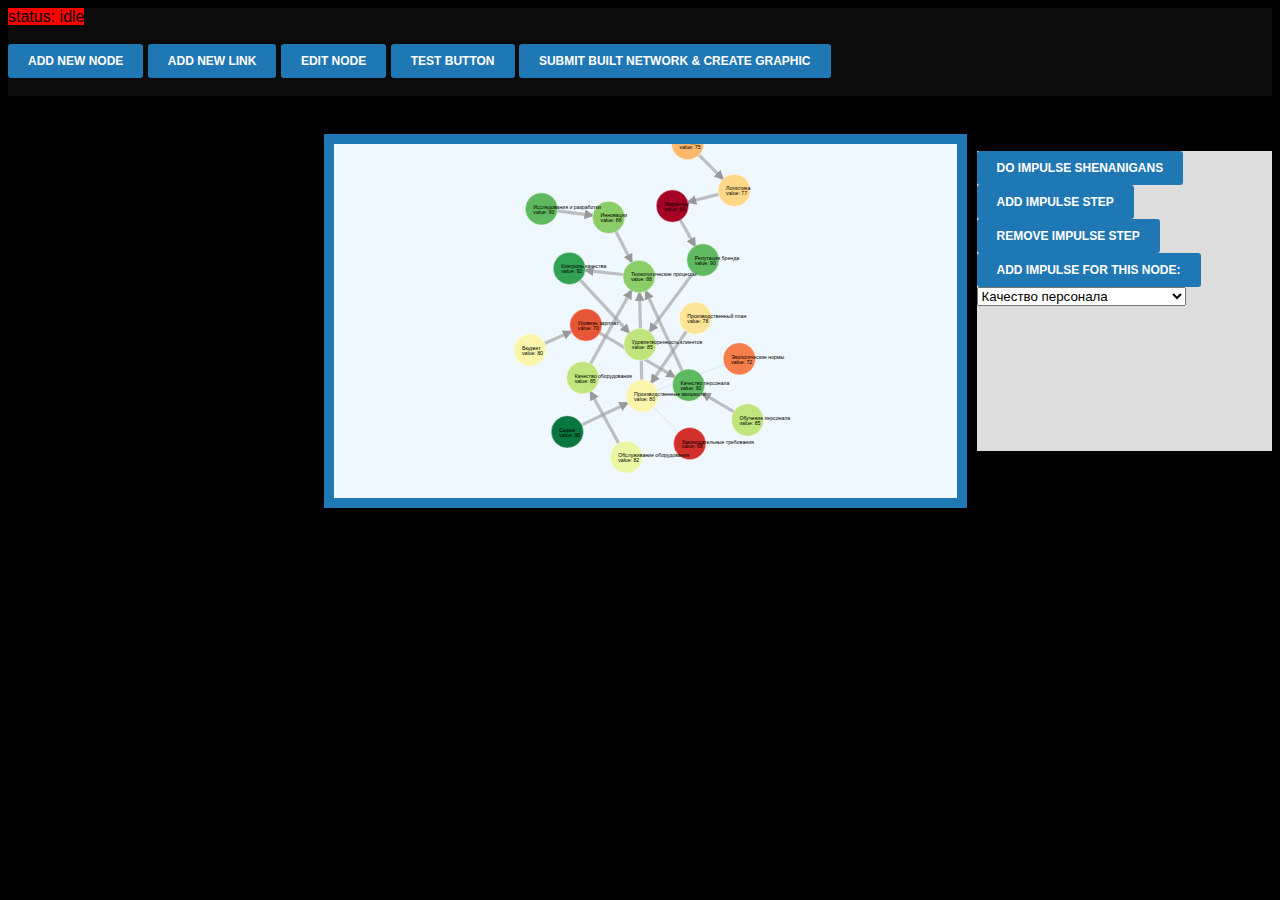
==== index.html @ 75263a64 "added impulse imput & added collision for nodes" ====
<!DOCTYPE html>
<meta charset="utf-8">

<head>
    <link rel="stylesheet" href="styles.css">
</head>


<!-- Load d3.js -->
<script src="d3.v7.js"></script>
<body>
    <header>
        <div id="top-menu">
            <span style="background-color: red;">status: </span>
            <span id="status" style="background-color: red;">status</span>
            <br><br>
            <button id="addNewNodeButton">
                add new node
            </button>
            <button id="addNewLinkButton">
                add new link
            </button>
            <button id="editNodeButton">
                edit node
            </button>
            <button id="testButton">
                test button
            </button>
            <a href="graphic.html">
                <button id="goTo">
                    submit built network & create graphic
                </button>
            </a>
        </div>
    </header>
    
    <div class="main">
        <div id="container"></div>

        <div class="impulseEditor">
            <button id="impulseSubmitButton">do impulse shenanigans</button>
            <button id="impulseAddStepButton">add impulse step</button>
            <button id="impulseRemoveStepButton">remove impulse step</button>
            <div>
                <button id="impulseAddNodeButton">add impulse for this node:</button>
                <select id="nodeForImpulseSelect"></select>
            </div>
            <div id="impulseInputContainer"></div>
        </div>
        
    </div>
    
    <!-- The form -->
    <div class="form-popup" id="myForm">
        <form action="/action_page.php" class="form-container">
          <h1>Edit node</h1>
      
          <label for="nodeName"><b>Node name</b></label>
          <input id="editNodeNameInput" type="text" placeholder="Enter node name" name="nodeName" required>
      
          <label for="nodeValue"><b>Node value</b></label>
          <input id="editNodeValueInput" type="number" placeholder="Enter node value" name="nodeValue" required>
      
          <button id="submitEditNodeButton" type="button" class="btn">Submit</button>
          <button type="button" class="btn">Delete</button>
          <button id="editNodeCloseButton" type="button" class="btn cancel">Close</button>
        </form>
        
        <div mai></div>
    
    
    
    <script type="module" src="createScript.js"></script>
</body>
---- styles.css ----
#container{
    width: 50%;
    height: 50%;
    margin-left: 25%;
    margin-top: 3%;
    border: #1f77b4  10px solid;
    background-color: aliceblue;
}

.main{
  display: flex;
}

body {
  caret-color: transparent;
  user-select: none;
  font-family: "Comic Sans MS", cursive, sans-serif;
  background-color: black;
}

#top-menu{
    width: 100%;
    height: 88px;
    background-color: rgba(179, 179, 179, 0.062);
}

/* Button used to open the contact form - fixed at the bottom of the page */
.open-button {
  background-color: #555;
  color: white;
  padding: 16px 20px;
  border: none;
  cursor: pointer;
  opacity: 0.8;
  position: fixed;
  bottom: 23px;
  right: 28px;
  width: 280px;
}

/* The popup form - hidden by default */
.form-popup {
  display: none;
  position: fixed;
  bottom: 0;
  right: 15px;
  border: 3px solid #f1f1f1;
  z-index: 9;
}

/* Add styles to the form container */
.form-container {
  max-width: 300px;
  padding: 10px;
  background-color: white;
}

/* Full-width input fields */
.form-container input[type=text], .form-container input[type=password] {
  width: 100%;
  padding: 15px;
  margin: 5px 0 22px 0;
  border: none;
  background: #f1f1f1;
}

/* When the inputs get focus, do something */
.form-container input[type=text]:focus, .form-container input[type=password]:focus {
  background-color: #ddd;
  outline: none;
}

button {
  display: inline-block;
  padding: 10px 20px;
  font-size: 12px;
  font-weight: bold;
  text-transform: uppercase;
  color: #fff;
  background-color: #1f77b4;
  border: none;
  border-radius: 3px;
  cursor: pointer;
  transition: background-color 0.3s ease;
}

button:hover {
  background-color: #45a049;
}

button:active {
  background-color: #3e8e41;
}

.impulseEditor{
  margin-top: 55px;
  margin-left: 10px;
  width: 300px;
  height: 300px;
  background-color: #ddd;
}
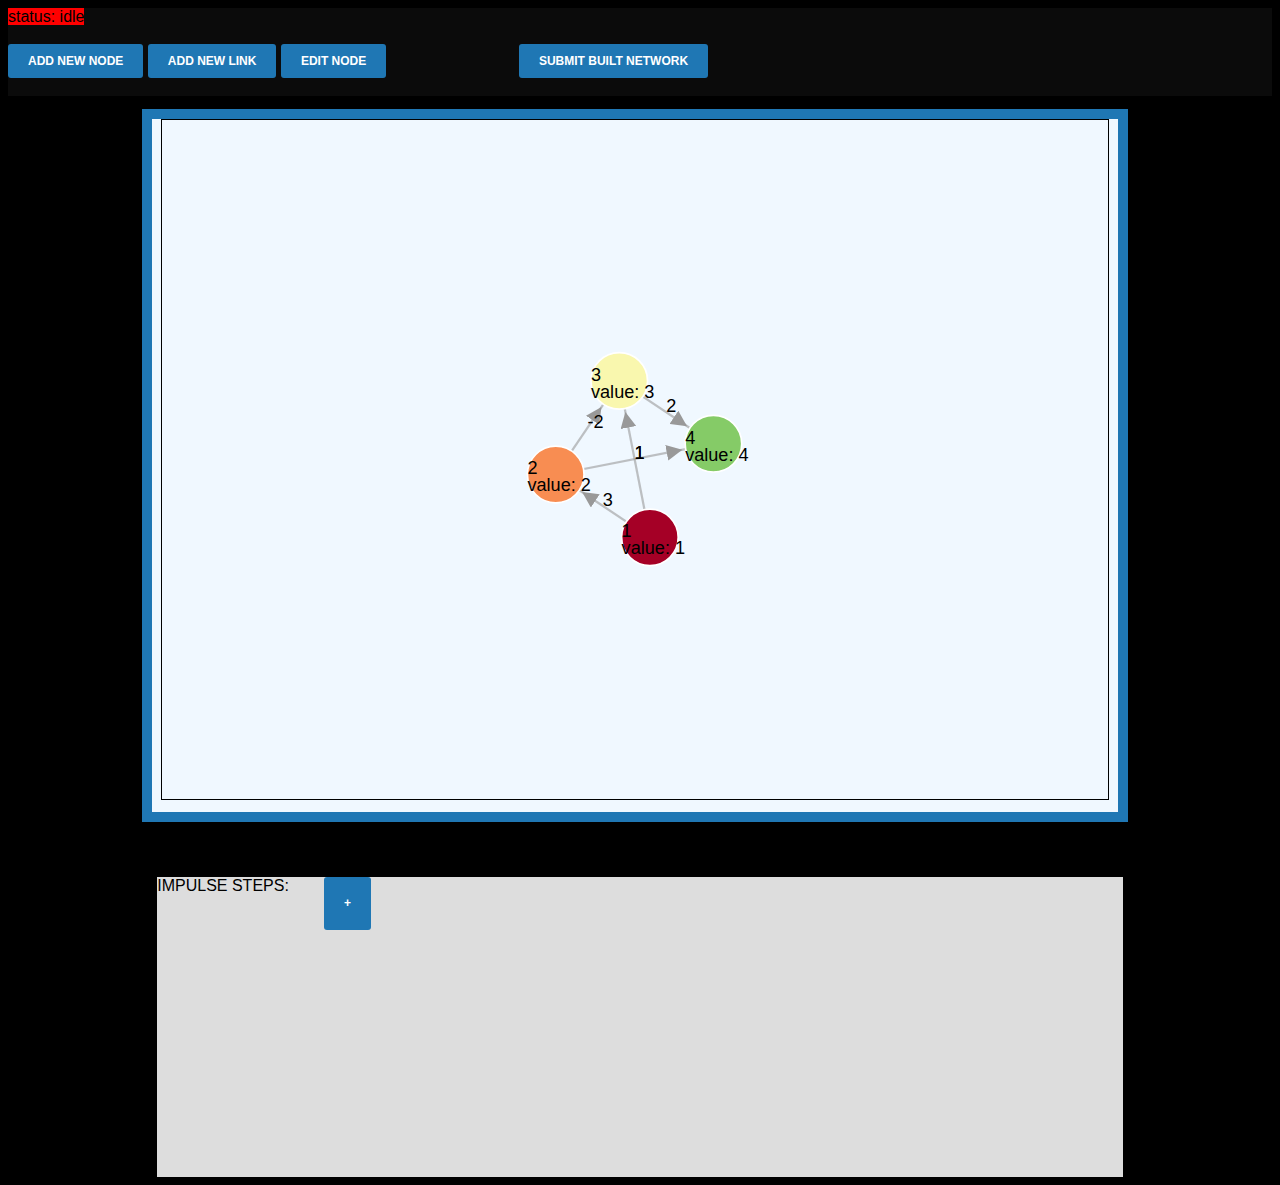
==== commit 5fa6d723: "changed impulse menu behavior" ====
--- a/index.html
+++ b/index.html
@@ -26,28 +26,39 @@
             <button id="testButton">
                 test button
             </button>
-            <a href="graphic.html">
+            <button id="submitBuiltNetworkButton">
+                submit built network
+            </button>
+            <a href="graphic.html" class="goToLink">
                 <button id="goTo">
                     submit built network & create graphic
                 </button>
             </a>
         </div>
     </header>
-    
     <div class="main">
         <div id="container"></div>
-
         <div class="impulseEditor">
-            <button id="impulseSubmitButton">do impulse shenanigans</button>
-            <button id="impulseAddStepButton">add impulse step</button>
-            <button id="impulseRemoveStepButton">remove impulse step</button>
-            <div>
-                <button id="impulseAddNodeButton">add impulse for this node:</button>
-                <select id="nodeForImpulseSelect"></select>
+            <div class="impulseEditor-header">
+                <span>IMPULSE STEPS:</span>
+                <button id="impulseAddStepButton">+</button>
+                <button id="impulseRemoveStepButton">-</button>            
+                <button id="impulseSubmitButton">submit impulse input</button>       
+                <div id="impulseForNodeContainer">
+                    <button id="impulseAddNodeButton">add impulse for this node:</button>
+                    
+                    <br>
+                    <select style="width: 100%;" id="nodeForImpulseSelect"></select>
+                </div>
+                <div id="doImpuleStepContainer">
+                    <button id="doImpulseStepButton">do impulse step</button>
+                    <br>
+                    <span id="impulseStepSpan">current impulse step: 0</span>
+                </div>
+                
             </div>
             <div id="impulseInputContainer"></div>
-        </div>
-        
+        </div>     
     </div>
     
     <!-- The form -->
--- a/styles.css
+++ b/styles.css
@@ -1,14 +1,23 @@
 #container{
-    width: 50%;
-    height: 50%;
-    margin-left: 25%;
-    margin-top: 3%;
+    width: 77%;
+    height: 77vh;
+    margin-top: 1%;
     border: #1f77b4  10px solid;
     background-color: aliceblue;
+    display: flex;
+    justify-content: center;
+}
+
+svg{
+  border: 1px solid black;
 }
 
 .main{
   display: flex;
+  flex-direction: column;
+  width: 98vw;
+  justify-content: center;
+  align-items: center;
 }
 
 body {
@@ -95,7 +104,44 @@
 .impulseEditor{
   margin-top: 55px;
   margin-left: 10px;
-  width: 300px;
+  width: 77%;
   height: 300px;
   background-color: #ddd;
 }
+
+.impulseEditor-header{
+  display: flex;
+  justify-content: space-between;
+}
+
+#doImpulseStepButton{
+  background-color: red;
+}
+
+.activeColumn{
+  background-color: red;
+}
+
+#impulseForNodeContainer{
+  visibility: hidden;
+}
+
+#doImpuleStepContainer{
+  visibility: hidden;
+}
+
+#impulseRemoveStepButton{
+  visibility: hidden;
+}
+
+#impulseSubmitButton{
+  visibility: hidden;
+}
+
+.goToLink{
+  visibility: hidden;
+}
+
+#testButton{
+  visibility: hidden;
+}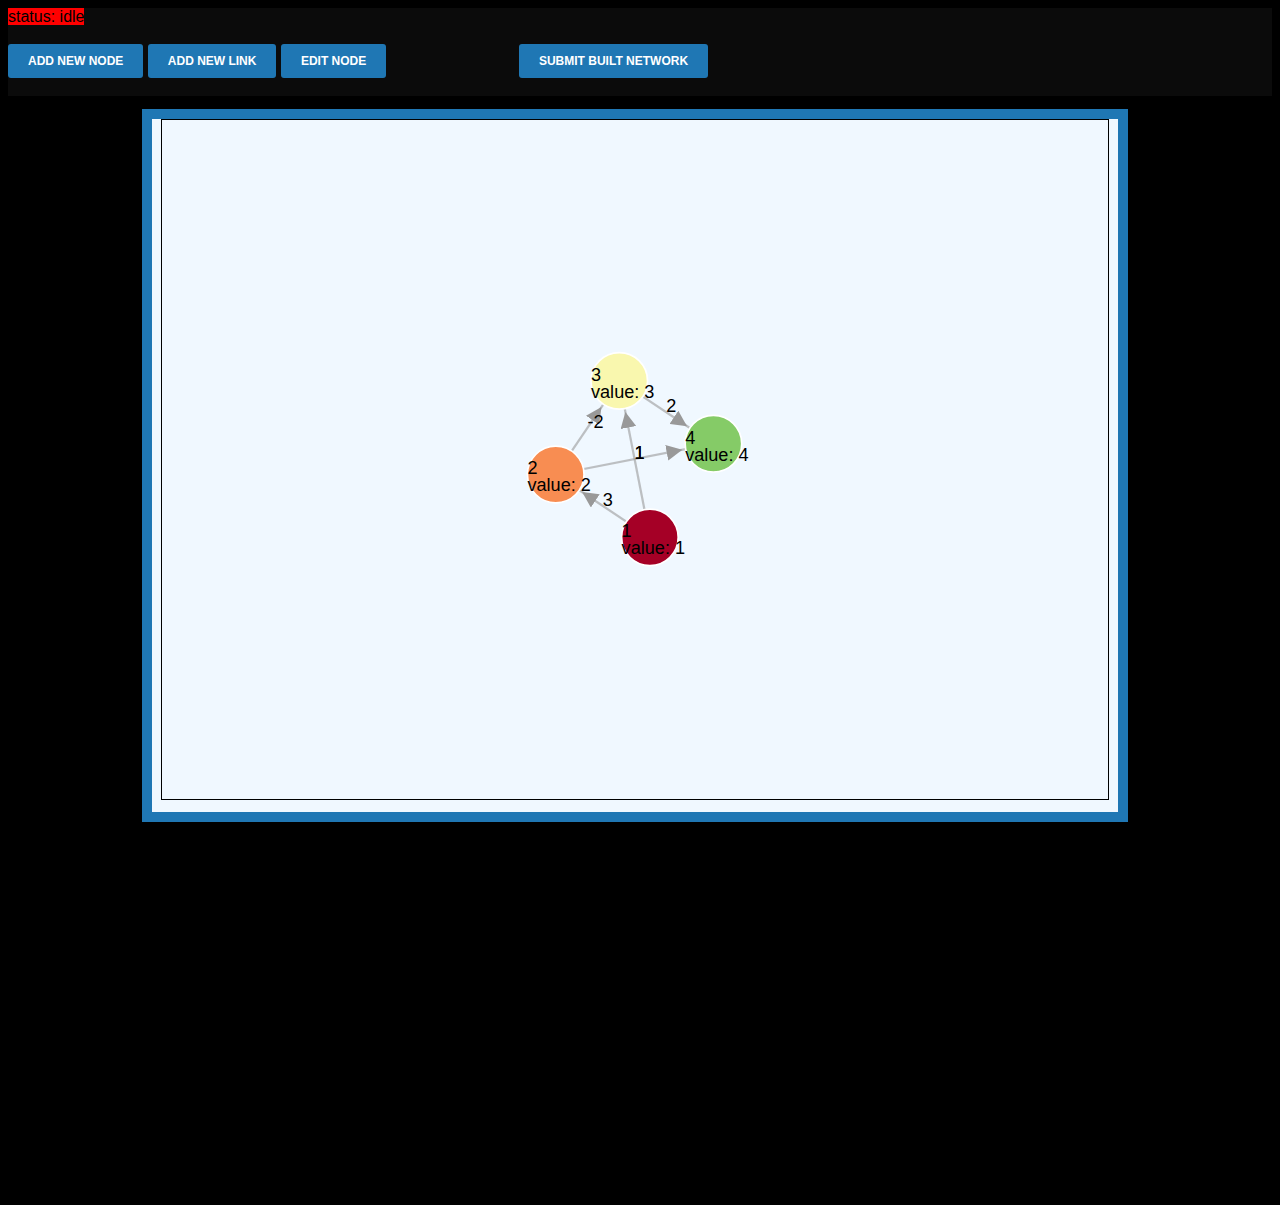
==== commit afd37f53: "impulse menu hidden" ====
--- a/index.html
+++ b/index.html
@@ -38,7 +38,7 @@
     </header>
     <div class="main">
         <div id="container"></div>
-        <div class="impulseEditor">
+        <div class="impulseEditor" id="impulseEditor">
             <div class="impulseEditor-header">
                 <span>IMPULSE STEPS:</span>
                 <button id="impulseAddStepButton">+</button>
--- a/styles.css
+++ b/styles.css
@@ -144,4 +144,13 @@
 
 #testButton{
   visibility: hidden;
+}
+
+#impulseEditor{
+  visibility: hidden;
+}
+
+.impulseEditor{
+  visibility: hidden;
+  border: #1f77b4  10px solid;
 }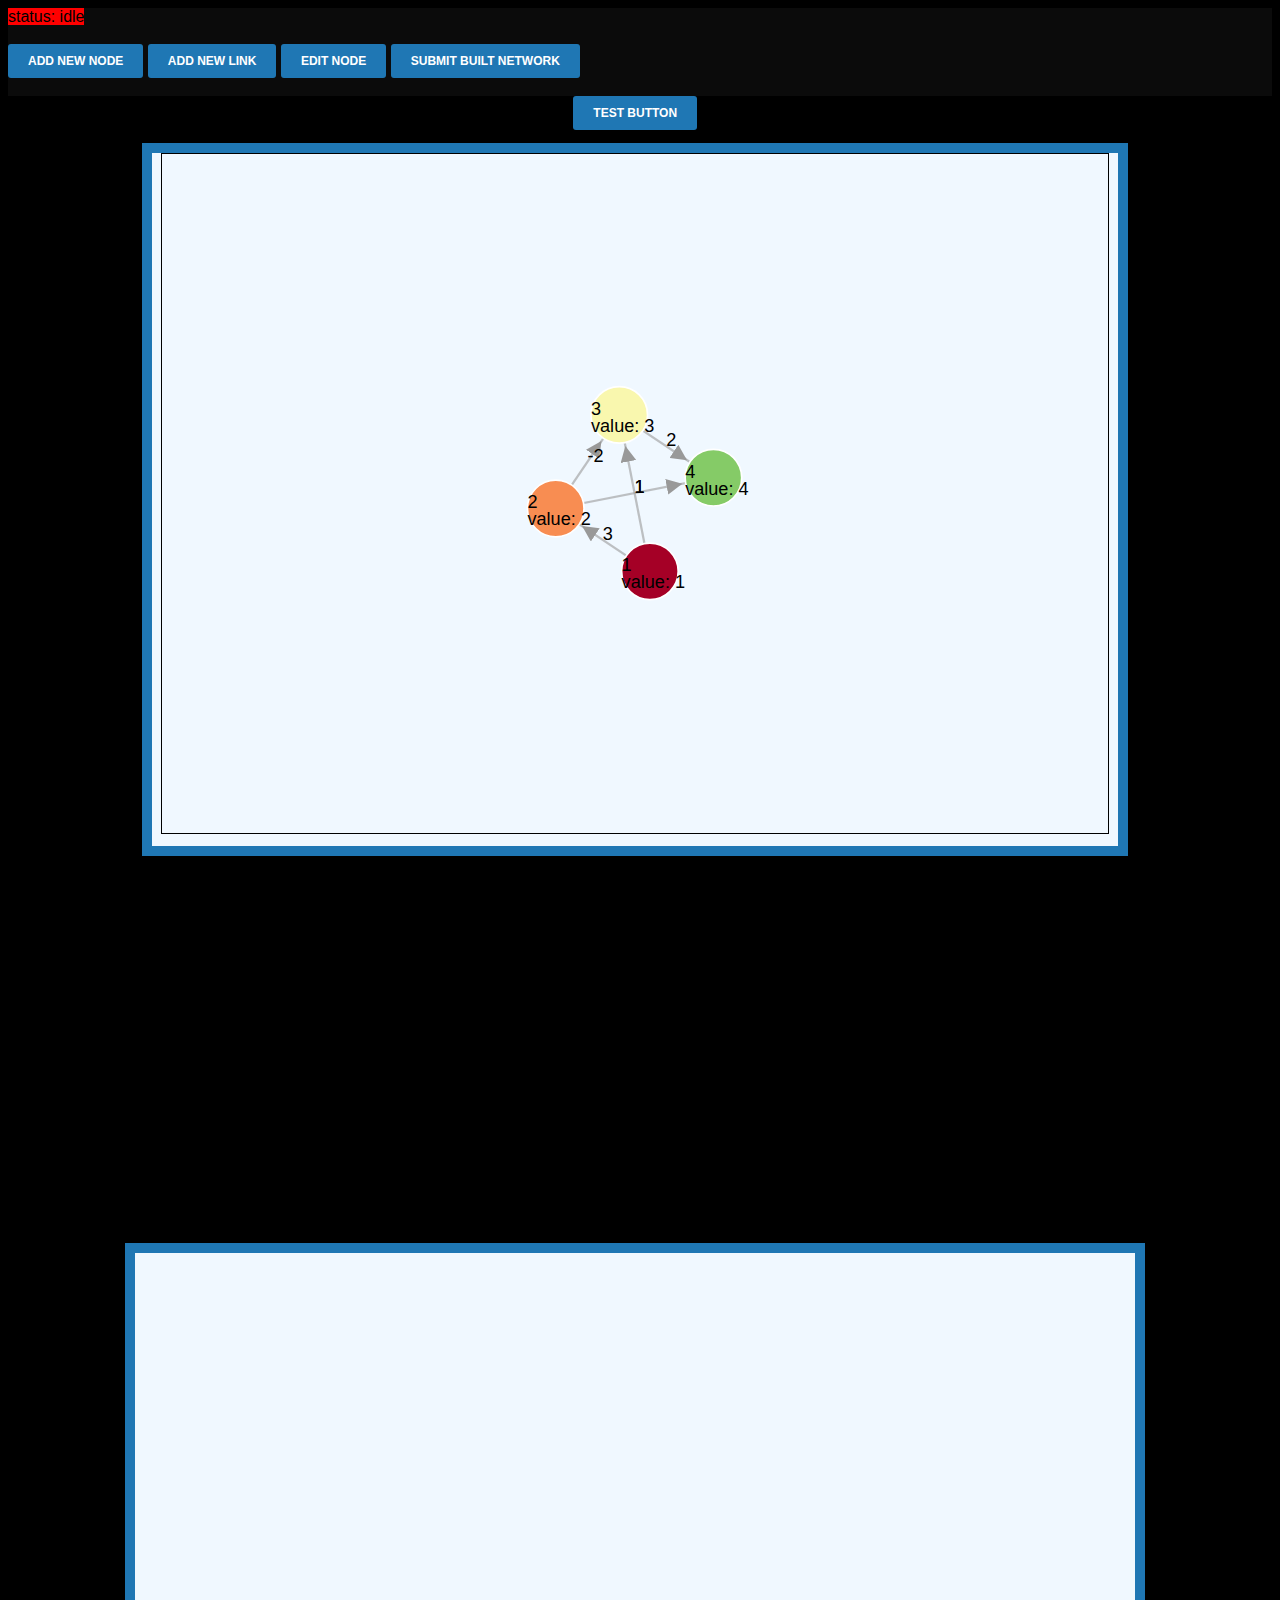
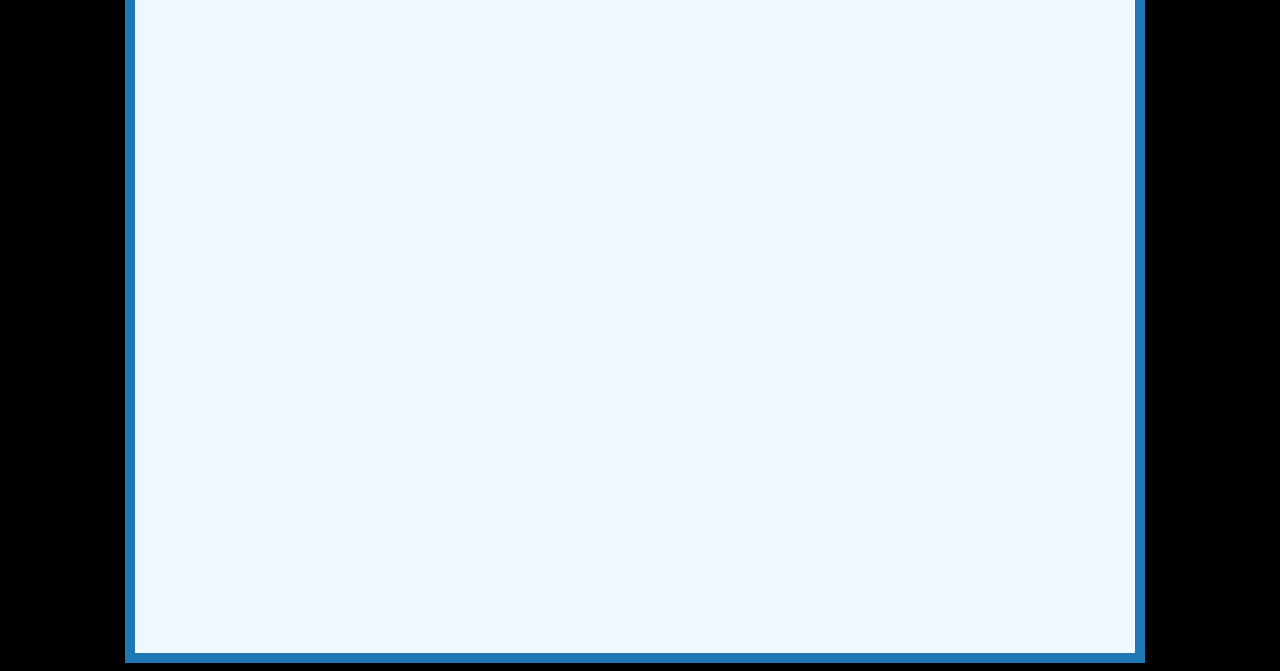
==== commit ddc0e6db: "added graphic for impulse actions" ====
--- a/index.html
+++ b/index.html
@@ -23,9 +23,7 @@
             <button id="editNodeButton">
                 edit node
             </button>
-            <button id="testButton">
-                test button
-            </button>
+            
             <button id="submitBuiltNetworkButton">
                 submit built network
             </button>
@@ -37,6 +35,9 @@
         </div>
     </header>
     <div class="main">
+        <button id="testButton">
+            test button
+        </button>
         <div id="container"></div>
         <div class="impulseEditor" id="impulseEditor">
             <div class="impulseEditor-header">
@@ -57,8 +58,9 @@
                 </div>
                 
             </div>
-            <div id="impulseInputContainer"></div>
+            <div id="impulseInputContainer"></div>  
         </div>     
+        <div id="impulseChartContainer"></div>
     </div>
     
     <!-- The form -->
--- a/styles.css
+++ b/styles.css
@@ -1,6 +1,16 @@
 #container{
     width: 77%;
     height: 77vh;
+    margin-top: 1%;
+    border: #1f77b4  10px solid;
+    background-color: aliceblue;
+    display: flex;
+    justify-content: center;
+}
+
+#impulseChartContainer{
+  width: 1000px;
+    height: 1000px;
     margin-top: 1%;
     border: #1f77b4  10px solid;
     background-color: aliceblue;
@@ -143,7 +153,7 @@
 }
 
 #testButton{
-  visibility: hidden;
+  visibility: visible;
 }
 
 #impulseEditor{
@@ -153,4 +163,4 @@
 .impulseEditor{
   visibility: hidden;
   border: #1f77b4  10px solid;
-}+}
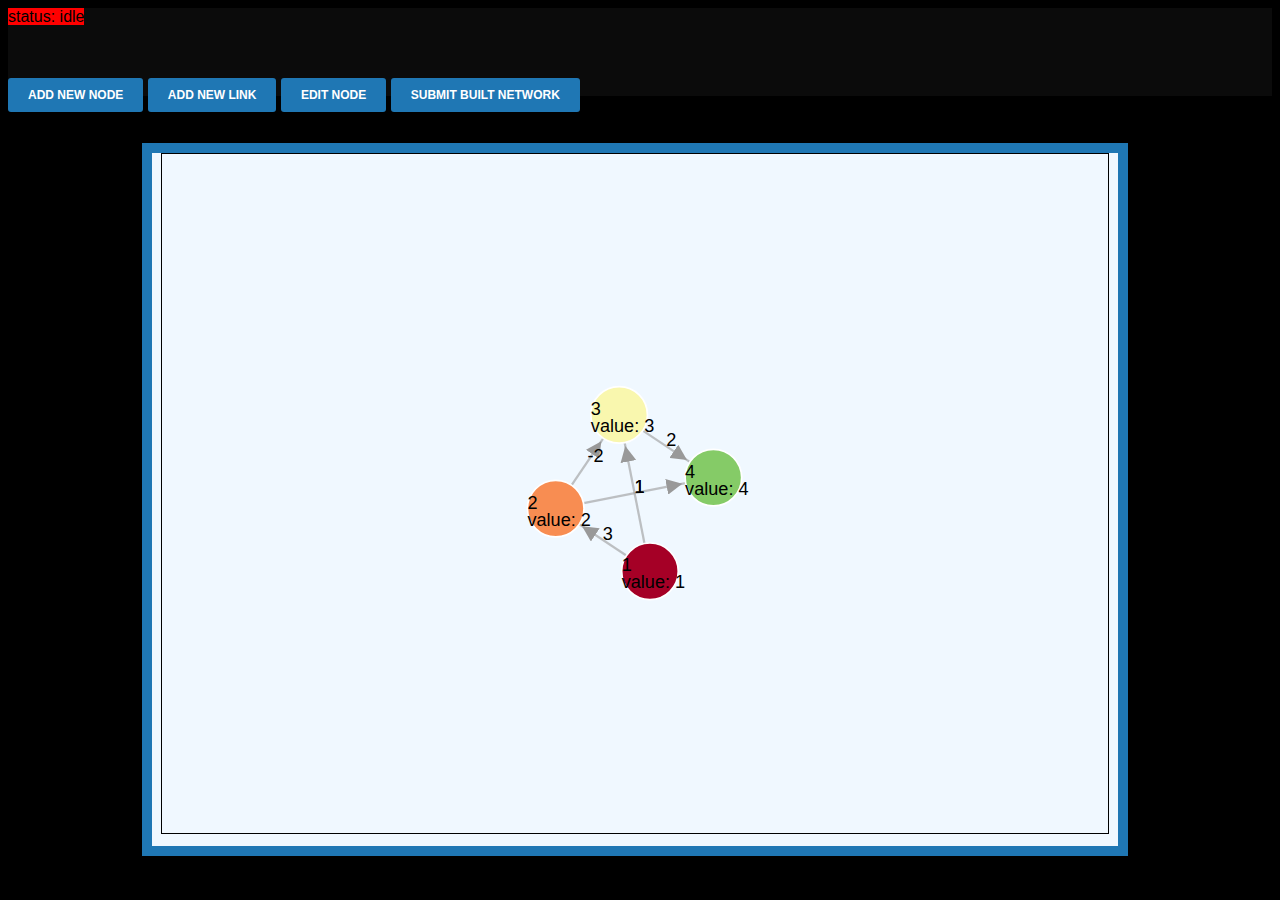
==== commit 75806f67: "return to network edit added" ====
--- a/index.html
+++ b/index.html
@@ -14,24 +14,27 @@
             <span style="background-color: red;">status: </span>
             <span id="status" style="background-color: red;">status</span>
             <br><br>
-            <button id="addNewNodeButton">
-                add new node
-            </button>
-            <button id="addNewLinkButton">
-                add new link
-            </button>
-            <button id="editNodeButton">
-                edit node
-            </button>
-            
-            <button id="submitBuiltNetworkButton">
-                submit built network
-            </button>
-            <a href="graphic.html" class="goToLink">
-                <button id="goTo">
-                    submit built network & create graphic
+            <button id="returnEditNetworkButton">return to "edit network" mode</button>
+            <div id="network-edit-menu">
+                <button id="addNewNodeButton">
+                    add new node
                 </button>
-            </a>
+                <button id="addNewLinkButton">
+                    add new link
+                </button>
+                <button id="editNodeButton">
+                    edit node
+                </button>
+                
+                <button id="submitBuiltNetworkButton">
+                    submit built network
+                </button>
+                <a href="graphic.html" class="goToLink">
+                    <button id="goTo">
+                        submit built network & create graphic
+                    </button>
+                </a>
+            </div>
         </div>
     </header>
     <div class="main">
@@ -56,7 +59,6 @@
                     <br>
                     <span id="impulseStepSpan">current impulse step: 0</span>
                 </div>
-                
             </div>
             <div id="impulseInputContainer"></div>  
         </div>     
@@ -75,7 +77,7 @@
           <input id="editNodeValueInput" type="number" placeholder="Enter node value" name="nodeValue" required>
       
           <button id="submitEditNodeButton" type="button" class="btn">Submit</button>
-          <button type="button" class="btn">Delete</button>
+          <button id="deleteNodeButton" type="button" class="btn">Delete</button>
           <button id="editNodeCloseButton" type="button" class="btn cancel">Close</button>
         </form>
         
--- a/styles.css
+++ b/styles.css
@@ -14,7 +14,7 @@
     margin-top: 1%;
     border: #1f77b4  10px solid;
     background-color: aliceblue;
-    display: flex;
+    display: none;
     justify-content: center;
 }
 
@@ -117,6 +117,7 @@
   width: 77%;
   height: 300px;
   background-color: #ddd;
+  display: none;
 }
 
 .impulseEditor-header{
@@ -153,7 +154,11 @@
 }
 
 #testButton{
-  visibility: visible;
+  visibility: hidden;
+}
+
+#returnEditNetworkButton{
+  visibility: hidden;
 }
 
 #impulseEditor{
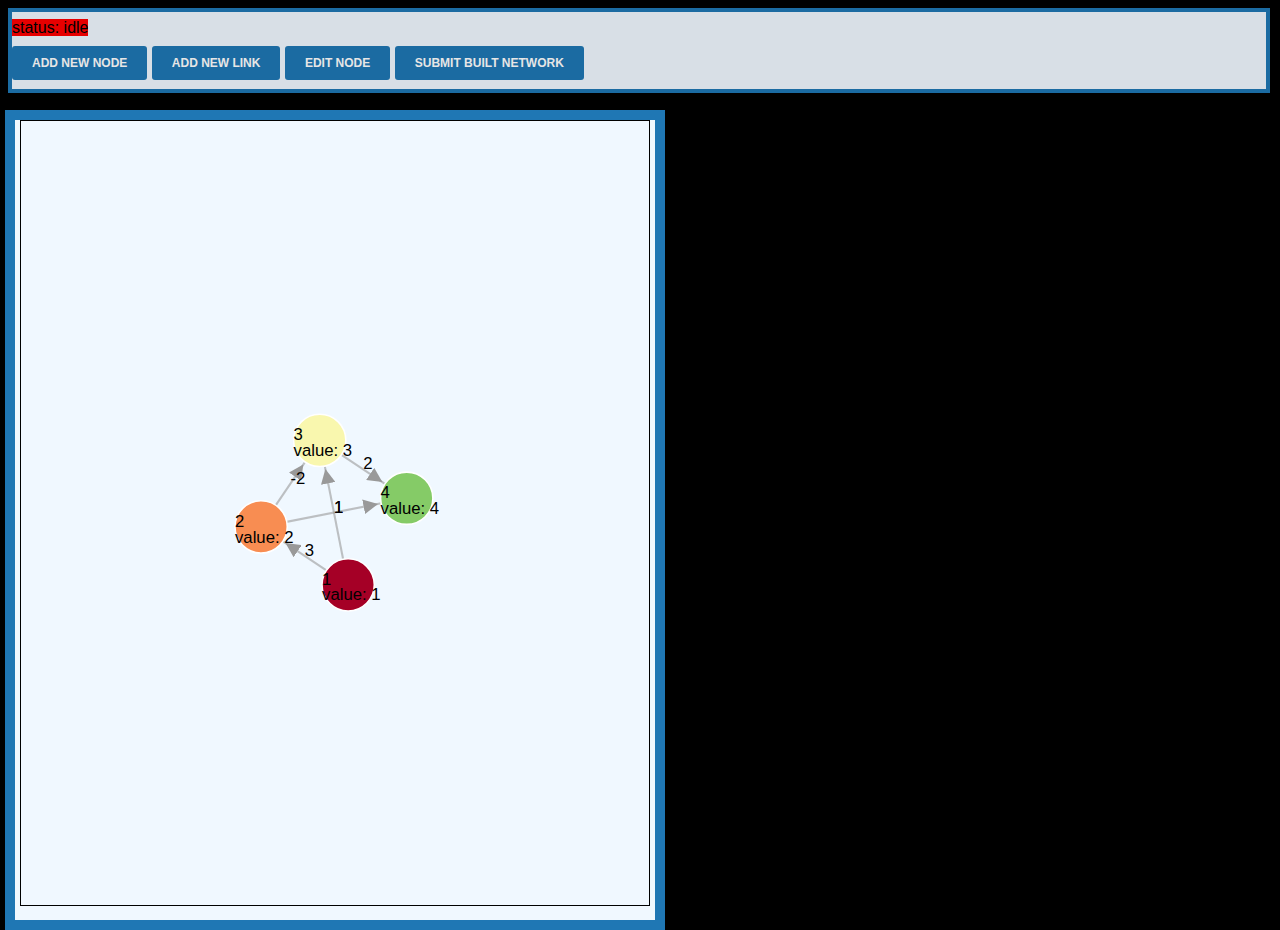
==== commit 36bf1ee0: "changed layout" ====
--- a/index.html
+++ b/index.html
@@ -13,7 +13,6 @@
         <div id="top-menu">
             <span style="background-color: red;">status: </span>
             <span id="status" style="background-color: red;">status</span>
-            <br><br>
             <button id="returnEditNetworkButton">return to "edit network" mode</button>
             <div id="network-edit-menu">
                 <button id="addNewNodeButton">
@@ -42,6 +41,7 @@
             test button
         </button>
         <div id="container"></div>
+        <div id="impulseChartContainer"></div>
         <div class="impulseEditor" id="impulseEditor">
             <div class="impulseEditor-header">
                 <span>IMPULSE STEPS:</span>
@@ -62,7 +62,6 @@
             </div>
             <div id="impulseInputContainer"></div>  
         </div>     
-        <div id="impulseChartContainer"></div>
     </div>
     
     <!-- The form -->
--- a/styles.css
+++ b/styles.css
@@ -1,21 +1,33 @@
 #container{
-    width: 77%;
-    height: 77vh;
-    margin-top: 1%;
+    width: 50%;
+    height: 800px;
     border: #1f77b4  10px solid;
     background-color: aliceblue;
     display: flex;
     justify-content: center;
+    position: absolute;
+    top: 110px; left: 5px;
 }
 
 #impulseChartContainer{
   width: 1000px;
-    height: 1000px;
-    margin-top: 1%;
+    height: 450px;
     border: #1f77b4  10px solid;
     background-color: aliceblue;
     display: none;
     justify-content: center;
+    position: absolute;
+    top: 110px; left: 1090px;
+}
+
+.impulseEditor{
+  width: 1000px;
+  height: 350px;
+  background-color: #ddd;
+  display: none;
+
+  position: absolute;
+  top: 560px; left: 1090px;
 }
 
 svg{
@@ -23,11 +35,11 @@
 }
 
 .main{
-  display: flex;
-  flex-direction: column;
+  display: block;
+  flex-direction: row;
   width: 98vw;
-  justify-content: center;
-  align-items: center;
+  justify-content: start;
+  align-items: start;
 }
 
 body {
@@ -35,12 +47,16 @@
   user-select: none;
   font-family: "Comic Sans MS", cursive, sans-serif;
   background-color: black;
+  
 }
 
 #top-menu{
-    width: 100%;
-    height: 88px;
-    background-color: rgba(179, 179, 179, 0.062);
+    width: 98%;
+    height: 77px;
+    background-color: aliceblue;
+    border: #1f77b4  4px solid;
+    position: fixed;
+    opacity: 0.9;
 }
 
 /* Button used to open the contact form - fixed at the bottom of the page */
@@ -111,14 +127,7 @@
   background-color: #3e8e41;
 }
 
-.impulseEditor{
-  margin-top: 55px;
-  margin-left: 10px;
-  width: 77%;
-  height: 300px;
-  background-color: #ddd;
-  display: none;
-}
+
 
 .impulseEditor-header{
   display: flex;
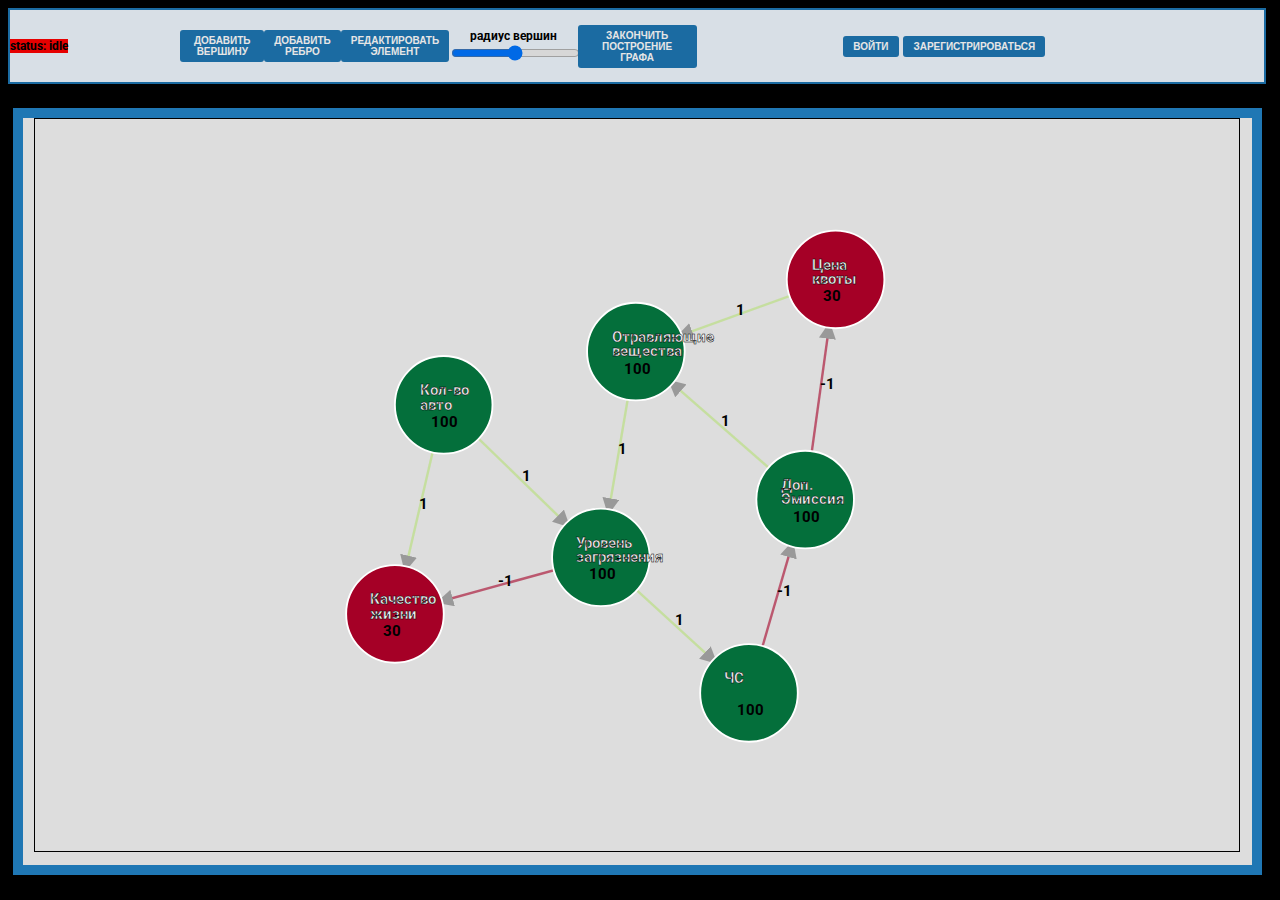
==== commit af5bc702: "final update" ====
--- a/index.html
+++ b/index.html
@@ -2,87 +2,179 @@
 <meta charset="utf-8">
 
 <head>
-    <link rel="stylesheet" href="styles.css">
+    <link rel="stylesheet" href="./styles.css">
+    <link href="https://fonts.googleapis.com/css2?family=Roboto:wght@400;700&display=swap" rel="stylesheet">
 </head>
 
 
 <!-- Load d3.js -->
-<script src="d3.v7.js"></script>
-<body>
-    <header>
-        <div id="top-menu">
+<script src="./d3.v7.js"></script>
+<body id="body">
+<header>
+    <div id="top-menu">
+        <div id="statusContainer">
             <span style="background-color: red;">status: </span>
             <span id="status" style="background-color: red;">status</span>
-            <button id="returnEditNetworkButton">return to "edit network" mode</button>
-            <div id="network-edit-menu">
-                <button id="addNewNodeButton">
-                    add new node
+        </div>
+        <button id="returnEditNetworkButton">вернуться к редактированию графа</button>
+        <div id="network-edit-menu">
+            <button id="addNewNodeButton">
+                Добавить вершину
+            </button>
+            <button id="addNewLinkButton">
+                Добавить ребро
+            </button>
+            <button id="editNodeButton">
+                Редактировать элемент
+            </button>
+
+            <div class="slidecontainer" style="align-self: center; text-align: center">
+                <label for="rangeSlider">радиус вершин</label>
+                <input id="rangeSlider" type="range" min="1" max="100" value="50" class="slider">
+            </div>
+
+            <button id="submitBuiltNetworkButton">
+                Закончить построение графа
+            </button>
+            <a href="graphic.html" class="goToLink">
+                <button id="goTo">
+                    submit built network & create graphic
                 </button>
-                <button id="addNewLinkButton">
-                    add new link
-                </button>
-                <button id="editNodeButton">
-                    edit node
-                </button>
-                
-                <button id="submitBuiltNetworkButton">
-                    submit built network
-                </button>
-                <a href="graphic.html" class="goToLink">
-                    <button id="goTo">
-                        submit built network & create graphic
-                    </button>
-                </a>
+            </a>
+        </div>
+        <div id="userTopMenu">
+            <button id="loginButton">войти</button>
+            <button id="registerButton">зарегистрироваться</button>
+            <div id="userTopMenuSelect">
+                <select id="networkSelect"></select>
+                <button id="openSelectedNetworkButton">открыть этот граф</button>
+            </div>
+            <div id="userTopMenuSave">
+                <div id="networkNameInputContainer"><label for="networkNameInput">имя графа</label>
+                    <input id="networkNameInput" type="text"></div>
+                <button id="networkSaveButton">сохранить этот граф</button>
             </div>
         </div>
-    </header>
-    <div class="main">
-        <button id="testButton">
-            test button
-        </button>
-        <div id="container"></div>
-        <div id="impulseChartContainer"></div>
-        <div class="impulseEditor" id="impulseEditor">
-            <div class="impulseEditor-header">
-                <span>IMPULSE STEPS:</span>
-                <button id="impulseAddStepButton">+</button>
-                <button id="impulseRemoveStepButton">-</button>            
-                <button id="impulseSubmitButton">submit impulse input</button>       
-                <div id="impulseForNodeContainer">
-                    <button id="impulseAddNodeButton">add impulse for this node:</button>
-                    
-                    <br>
-                    <select style="width: 100%;" id="nodeForImpulseSelect"></select>
-                </div>
-                <div id="doImpuleStepContainer">
-                    <button id="doImpulseStepButton">do impulse step</button>
-                    <br>
-                    <span id="impulseStepSpan">current impulse step: 0</span>
-                </div>
+
+    </div>
+</header>
+<div class="main" id="main">
+    <button style="position: absolute" id="testButton">
+        <br>
+        <br>
+        <br>
+        <br>
+        <br>
+        <br>
+        <br>
+        <br>
+        <br>
+        <br>
+        <br>
+        <br>
+        <br>
+        <br>
+        <br>
+        <br>
+        <br>
+        <br>
+        <br>
+        <br>
+        test button
+    </button>
+    <div id="container"></div>
+    <div id="impulseChartContainer"></div>
+    <div class="impulseEditor" id="impulseEditor">
+        <div class="impulseEditor-header">
+            <span id="totalImpulseStepsSpan">Количество шагов: </span>
+            <button id="impulseAddStepButton">+</button>
+            <button id="impulseRemoveStepButton">-</button>
+            <button id="impulseSubmitButton">закончить ввод импульсов</button>
+            <div id="impulseForNodeContainer">
+                <button id="impulseAddNodeButton">добавить импульс к:</button>
+
+                <br>
+                <select style="width: 100%;" id="nodeForImpulseSelect"></select>
             </div>
-            <div id="impulseInputContainer"></div>  
-        </div>     
+            <div id="doImpuleStepContainer">
+                <button id="doImpulseStepButton">выполнить шаг</button>
+                <br>
+                <span id="impulseStepSpan">номер текущего шага: 0</span>
+            </div>
+        </div>
+        <div id="impulseInputContainer"></div>
     </div>
-    
-    <!-- The form -->
-    <div class="form-popup" id="myForm">
-        <form action="/action_page.php" class="form-container">
-          <h1>Edit node</h1>
-      
-          <label for="nodeName"><b>Node name</b></label>
-          <input id="editNodeNameInput" type="text" placeholder="Enter node name" name="nodeName" required>
-      
-          <label for="nodeValue"><b>Node value</b></label>
-          <input id="editNodeValueInput" type="number" placeholder="Enter node value" name="nodeValue" required>
-      
-          <button id="submitEditNodeButton" type="button" class="btn">Submit</button>
-          <button id="deleteNodeButton" type="button" class="btn">Delete</button>
-          <button id="editNodeCloseButton" type="button" class="btn cancel">Close</button>
-        </form>
-        
-        <div mai></div>
-    
-    
-    
-    <script type="module" src="createScript.js"></script>
+</div>
+
+<!-- The form -->
+<div class="form-popup" id="myForm">
+    <form action="/action_page.php" class="form-container">
+        <h1>Edit node</h1>
+
+        <label for="editNodeNameInput"><b>Node name</b></label>
+        <input id="editNodeNameInput" type="text" placeholder="Enter node name" name="nodeName" required>
+
+        <label for="editNodeValueInput"><b>Node value</b></label>
+        <input id="editNodeValueInput" type="number" placeholder="Enter node value" name="nodeValue" required>
+
+        <button id="submitEditNodeButton" type="button" class="btn">Submit</button>
+        <button id="deleteNodeButton" type="button" class="btn">Delete</button>
+        <button id="editNodeCloseButton" type="button" class="btn cancel">Close</button>
+    </form>
+</div>
+
+<!-- Edit link form -->
+<div class="form-popup" id="linkForm" style="display: none">
+    <form action="/action_page.php" class="form-container">
+        <h1>Edit link</h1>
+
+        <label for="editLinkNameInput"><b>Link name</b></label>
+        <input id="editLinkNameInput" type="text" placeholder="Enter node name" name="nodeName" required>
+
+        <label for="editLinkValueInput"><b>Link value</b></label>
+        <input id="editLinkValueInput" type="number" placeholder="Enter node value" name="nodeValue" required>
+
+        <button id="submitEditLinkButton" type="button" class="btn">Submit</button>
+        <button id="deleteLinkButton" type="button" class="btn">Delete</button>
+        <button id="editLinkCloseButton" type="button" class="btn cancel">Close</button>
+    </form>
+</div>
+
+<!-- The Login Form -->
+<div class="form-popup" id="LoginForm">
+    <form action="/action_page.php" class="form-container">
+        <h1>Login</h1>
+
+        <span id="loginFormStatus"></span> <br>
+
+        <label for="signInLoginInput"><b>Login</b></label>
+        <input id="signInLoginInput" type="text" placeholder="Enter login" name="signInUserLogin" required>
+
+        <label for="signInPasswordInput"><b>Password</b></label>
+        <input id="signInPasswordInput" type="password" placeholder="Enter password" name="signInUserPassword" required>
+
+        <button id="submitLoginButton" type="button" class="btn">Submit</button>
+    </form>
+</div>
+
+<!-- The Register Form -->
+<div class="form-popup" id="RegisterForm">
+    <form action="/action_page.php" class="form-container">
+        <h1>Register</h1>
+
+        <span id="registerFormStatus"></span> <br>
+
+        <label for="signUpLoginInput"><b>Login</b></label>
+        <input id="signUpLoginInput" type="text" placeholder="Enter login" name="signUpUserLogin" required>
+
+        <label for="signUpPasswordInput"><b>Password</b></label>
+        <input id="signUpPasswordInput" type="password" placeholder="Enter password" name="signUpUserPassword" required>
+
+        <button id="submitRegisterButton" type="button" class="btn">Submit</button>
+    </form>
+</div>
+
+    <script type="module" src="./createScript.js"></script>
 </body>
+
+
--- a/styles.css
+++ b/styles.css
@@ -1,33 +1,32 @@
 #container{
-    width: 50%;
-    height: 800px;
-    border: #1f77b4  10px solid;
-    background-color: aliceblue;
-    display: flex;
-    justify-content: center;
-    position: absolute;
-    top: 110px; left: 5px;
+  width: 96%;
+  height: 83%;
+  border: #1f77b4  10px solid;
+  background-color: #ddd;
+  display: flex;
+  justify-content: center;
+  position: absolute;
+  top: 12%; left: 1%;
 }
 
 #impulseChartContainer{
-  width: 1000px;
-    height: 450px;
-    border: #1f77b4  10px solid;
-    background-color: aliceblue;
-    display: none;
-    justify-content: center;
-    position: absolute;
-    top: 110px; left: 1090px;
+  width: 35%;
+  height: 48%;
+  border: #1f77b4  10px solid;
+  background-color: #ddd;
+  display: none;
+  justify-content: center;
+  position: absolute;
+  top: 12%; left: 62%;
 }
 
 .impulseEditor{
-  width: 1000px;
-  height: 350px;
-  background-color: #ddd;
-  display: none;
-
-  position: absolute;
-  top: 560px; left: 1090px;
+  width: 35%;
+  height: 35%;
+  background-color: #ddd;
+  display: none;
+  position: absolute;
+  top: 60%; left: 62%;
 }
 
 svg{
@@ -45,18 +44,87 @@
 body {
   caret-color: transparent;
   user-select: none;
-  font-family: "Comic Sans MS", cursive, sans-serif;
+  /*font-family: "Comic Sans MS", cursive, sans-serif;*/
+  font-family: 'Roboto', sans-serif;
+  font-size: 12px;
   background-color: black;
-  
+  font-weight: bold;
 }
 
 #top-menu{
-    width: 98%;
-    height: 77px;
-    background-color: aliceblue;
-    border: #1f77b4  4px solid;
-    position: fixed;
-    opacity: 0.9;
+  width: 98%;
+  height: 8%;
+  background-color: aliceblue;
+  border: #1f77b4  2px solid;
+  position: fixed;
+  opacity: 0.9;
+  display: flex;
+  justify-content: space-between;
+}
+
+#top-menu button, input, select{
+  align-self: center;
+}
+
+#network-edit-menu{
+  display: flex;
+}
+
+#userTopMenu{
+  display: flex;
+  width: 55%;
+  justify-content: space-evenly;
+}
+
+#networkNameInput{
+  height: 33%;
+}
+
+#network-edit-menu{
+  display: flex;
+}
+
+#statusContainer{
+  align-self: center;
+  width: 22%;
+}
+
+#networkNameInputContainer{
+  align-self: center;
+}
+
+#userTopMenuSelect{
+  flex-wrap: wrap;
+}
+
+#userTopMenuSelect button, select{
+  width: 100%;
+}
+
+#userTopMenuSave{
+  flex-wrap: wrap;
+  width: 48%;
+  justify-items: center;
+  align-content: center;
+  justify-content: center;
+}
+
+#networkNameInputContainer{
+  flex-wrap: wrap;
+  justify-items: center;
+  align-content: center;
+  justify-content: center;
+  align-items: center;
+}
+
+#userTopMenuSave button, label, input{
+  width: 100%;
+  text-align: center;
+}
+
+#userTopMenuSave input{
+  width: 98%;
+  text-align: center;
 }
 
 /* Button used to open the contact form - fixed at the bottom of the page */
@@ -75,12 +143,12 @@
 
 /* The popup form - hidden by default */
 .form-popup {
-  display: none;
-  position: fixed;
-  bottom: 0;
-  right: 15px;
+  position: absolute;
+  width: 300px;
+  height: 450px;
+  top:35%;
+  left:45%;
   border: 3px solid #f1f1f1;
-  z-index: 9;
 }
 
 /* Add styles to the form container */
@@ -88,11 +156,12 @@
   max-width: 300px;
   padding: 10px;
   background-color: white;
+  height: 96%;
 }
 
 /* Full-width input fields */
 .form-container input[type=text], .form-container input[type=password] {
-  width: 100%;
+  width: 90%;
   padding: 15px;
   margin: 5px 0 22px 0;
   border: none;
@@ -107,8 +176,8 @@
 
 button {
   display: inline-block;
-  padding: 10px 20px;
-  font-size: 12px;
+  padding: 5px 10px;
+  font-size: 10px;
   font-weight: bold;
   text-transform: uppercase;
   color: #fff;
@@ -131,7 +200,9 @@
 
 .impulseEditor-header{
   display: flex;
-  justify-content: space-between;
+  justify-content: space-evenly;
+  align-content: center;
+  align-items: center;
 }
 
 #doImpulseStepButton{
@@ -143,7 +214,12 @@
 }
 
 #impulseForNodeContainer{
-  visibility: hidden;
+  margin-top: 3px;
+  visibility: hidden;
+}
+
+#impulseAddNodeButton{
+  width: 100%;
 }
 
 #doImpuleStepContainer{
@@ -166,10 +242,6 @@
   visibility: hidden;
 }
 
-#returnEditNetworkButton{
-  visibility: hidden;
-}
-
 #impulseEditor{
   visibility: hidden;
 }
@@ -178,3 +250,39 @@
   visibility: hidden;
   border: #1f77b4  10px solid;
 }
+
+#LoginForm{
+  display: none;
+}
+
+#RegisterForm{
+  display: none;
+}
+
+#myForm{
+  display: none;
+  background-color: #f1f1f1;
+}
+
+table {
+  width: 100%;
+  border-collapse: collapse;
+  margin: 20px 0;
+  font-size: 12px;
+  text-align: left;
+}
+th, td {
+  /*padding: 12px 15px;*/
+  border: 1px solid #ddd;
+}
+tr:nth-child(even) {
+  background-color: #f2f2f2;
+}
+tr:hover {
+  background-color: #f1f1f1;
+}
+th {
+  background-color: #4CAF50;
+  color: white;
+}
+
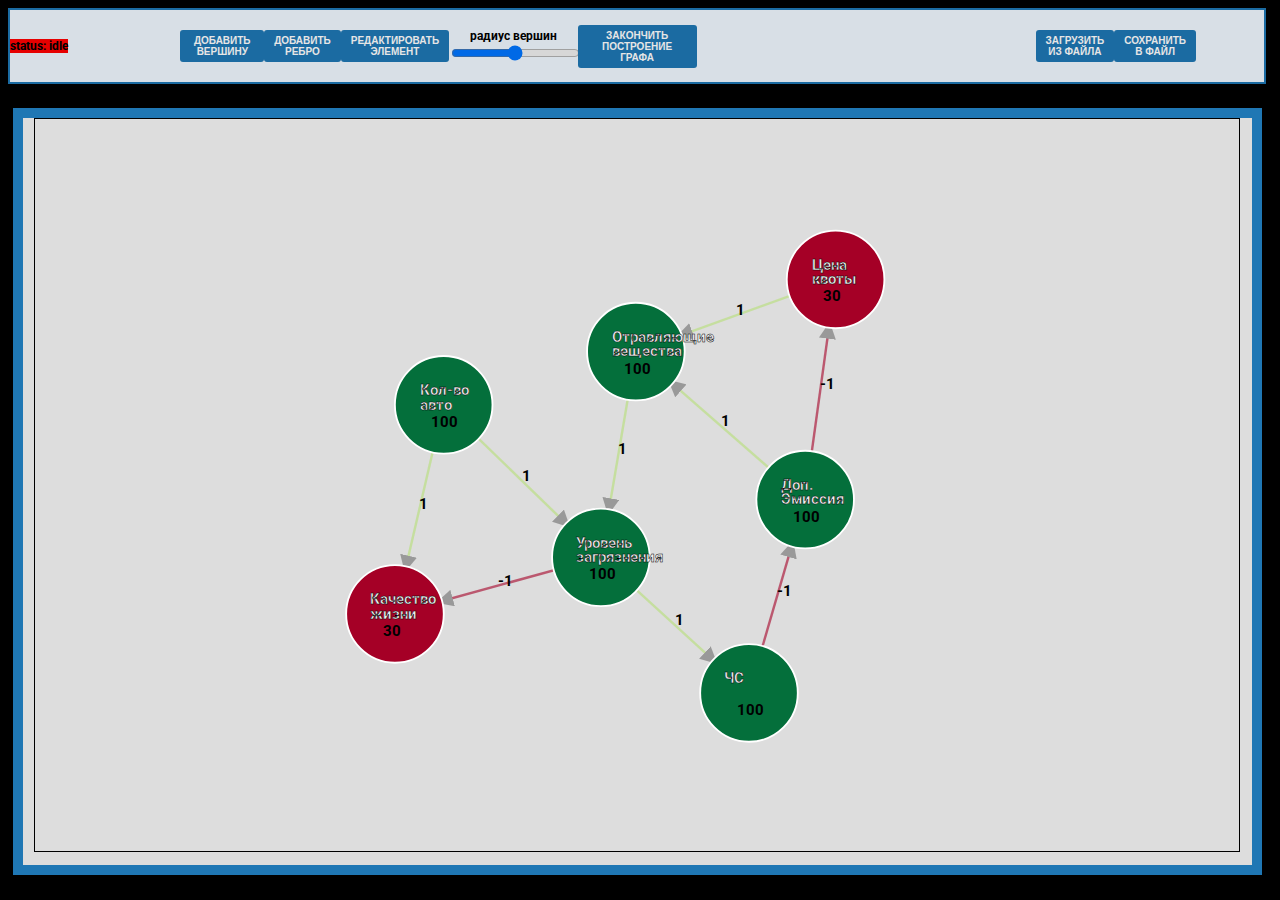
==== commit c86cddda: "added save load to file feature" ====
--- a/index.html
+++ b/index.html
@@ -43,8 +43,12 @@
             </a>
         </div>
         <div id="userTopMenu">
-            <button id="loginButton">войти</button>
-            <button id="registerButton">зарегистрироваться</button>
+            <button id="loginButton" style="visibility: hidden;">войти</button>
+            <button id="registerButton" style="visibility: hidden;">зарегистрироваться</button>
+            <button id="load_button">загрузить из файла</button>
+            <button id="save_button">сохранить в файл</button>
+            <!-- Скрытый input для выбора файла -->
+            <input type="file" id="fileInput" accept=".json" style="display: none;" />
             <div id="userTopMenuSelect">
                 <select id="networkSelect"></select>
                 <button id="openSelectedNetworkButton">открыть этот граф</button>
